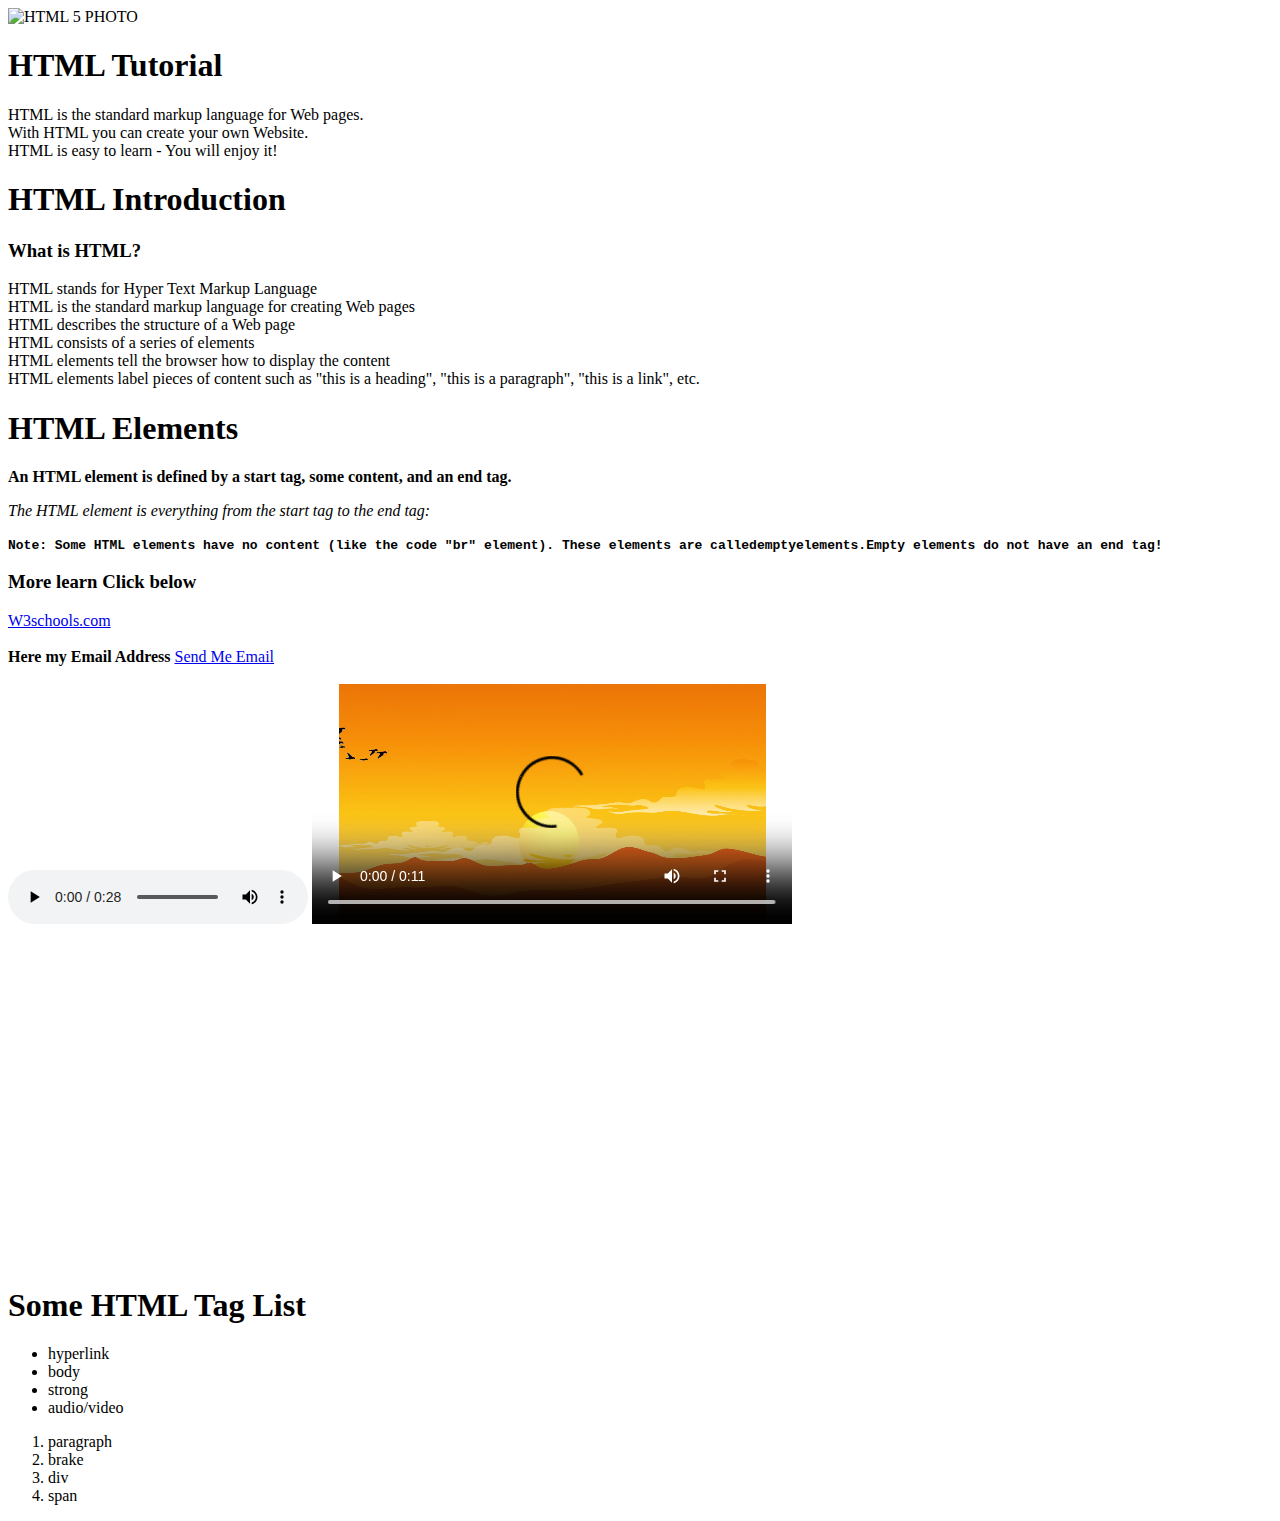
==== 26 Jan 2023 HTML5/index.html @ 227dbf77 "first commit" ====
<!DOCTYPE html>
<html lang="en">

<head>
    <meta charset="UTF-8">
    <meta http-equiv="X-UA-Compatible" content="IE=edge">
    <meta name="viewport" content="width=device-width, initial-scale=1.0">
    <title>Learn HTML </title>
</head>

<body>
    <img src="PHOTOS/HTML5.jpg" alt="HTML 5 PHOTO">
    <h1>HTML Tutorial</h1>
    <p>HTML is the standard markup language for Web pages. <br>
        With HTML you can create your own Website. <br>
        HTML is easy to learn - You will enjoy it!</p>
    <h1>HTML Introduction</h1>
    <h3>What is HTML?</h3>
    <p>HTML stands for Hyper Text Markup Language <br>
        HTML is the standard markup language for creating Web pages <br>
        HTML describes the structure of a Web page <br>
        HTML consists of a series of elements <br>
        HTML elements tell the browser how to display the content <br>
        HTML elements label pieces of content such as "this is a heading", "this is a paragraph", "this is a link", etc.
    </p>
    <h1>HTML Elements</h1>
    <strong>An HTML element is defined by a start tag, some content, and an end tag.</strong>
    <p> <i>The HTML element is everything from the start tag to the end tag:</i> </p>
    <tt>
        <h4>Note: Some HTML elements have no content (like the code "br" element). These elements are
            calledemptyelements.Empty elements do not have an end tag!</h4>
    </tt>
    <h3>More learn Click below</h3>
    <a href="https://www.w3schools.com/html/default.asp">W3schools.com</a>
    <br>
    <br>
    <b>Here my Email Address</b>
    <a href="mailto:Imdad.hossain015@gmail.com">Send Me Email</a>
    <br>
    <br>
    <audio src="Audios/Relax_Ringtone-5f0abde0-a5e2-3210-92c4-53962eddd40f.mp3" controls>RElex Tune</audio>
    <video width="480px" height="240px" src="videos/Nature .mp4" controls>Nature</video>
    <br>
    <br>
    <iframe width="560" height="315" src="https://www.youtube.com/embed/kyZ_5cvrXJI" title="YouTube video player"
        frameborder="0"
        allow="accelerometer; autoplay; clipboard-write; encrypted-media; gyroscope; picture-in-picture; web-share"
        allowfullscreen></iframe>

    <h1>Some HTML Tag List</h1>
    <ul>
        <li>hyperlink</li>
        <li>body</li>
        <li>strong</li>
        <li>audio/video</li>
    </ul>
    <ol>
        <li>paragraph</li>
        <li>brake</li>
        <li>div</li>
        <li>span</li>
    </ol>
</body>

</html>
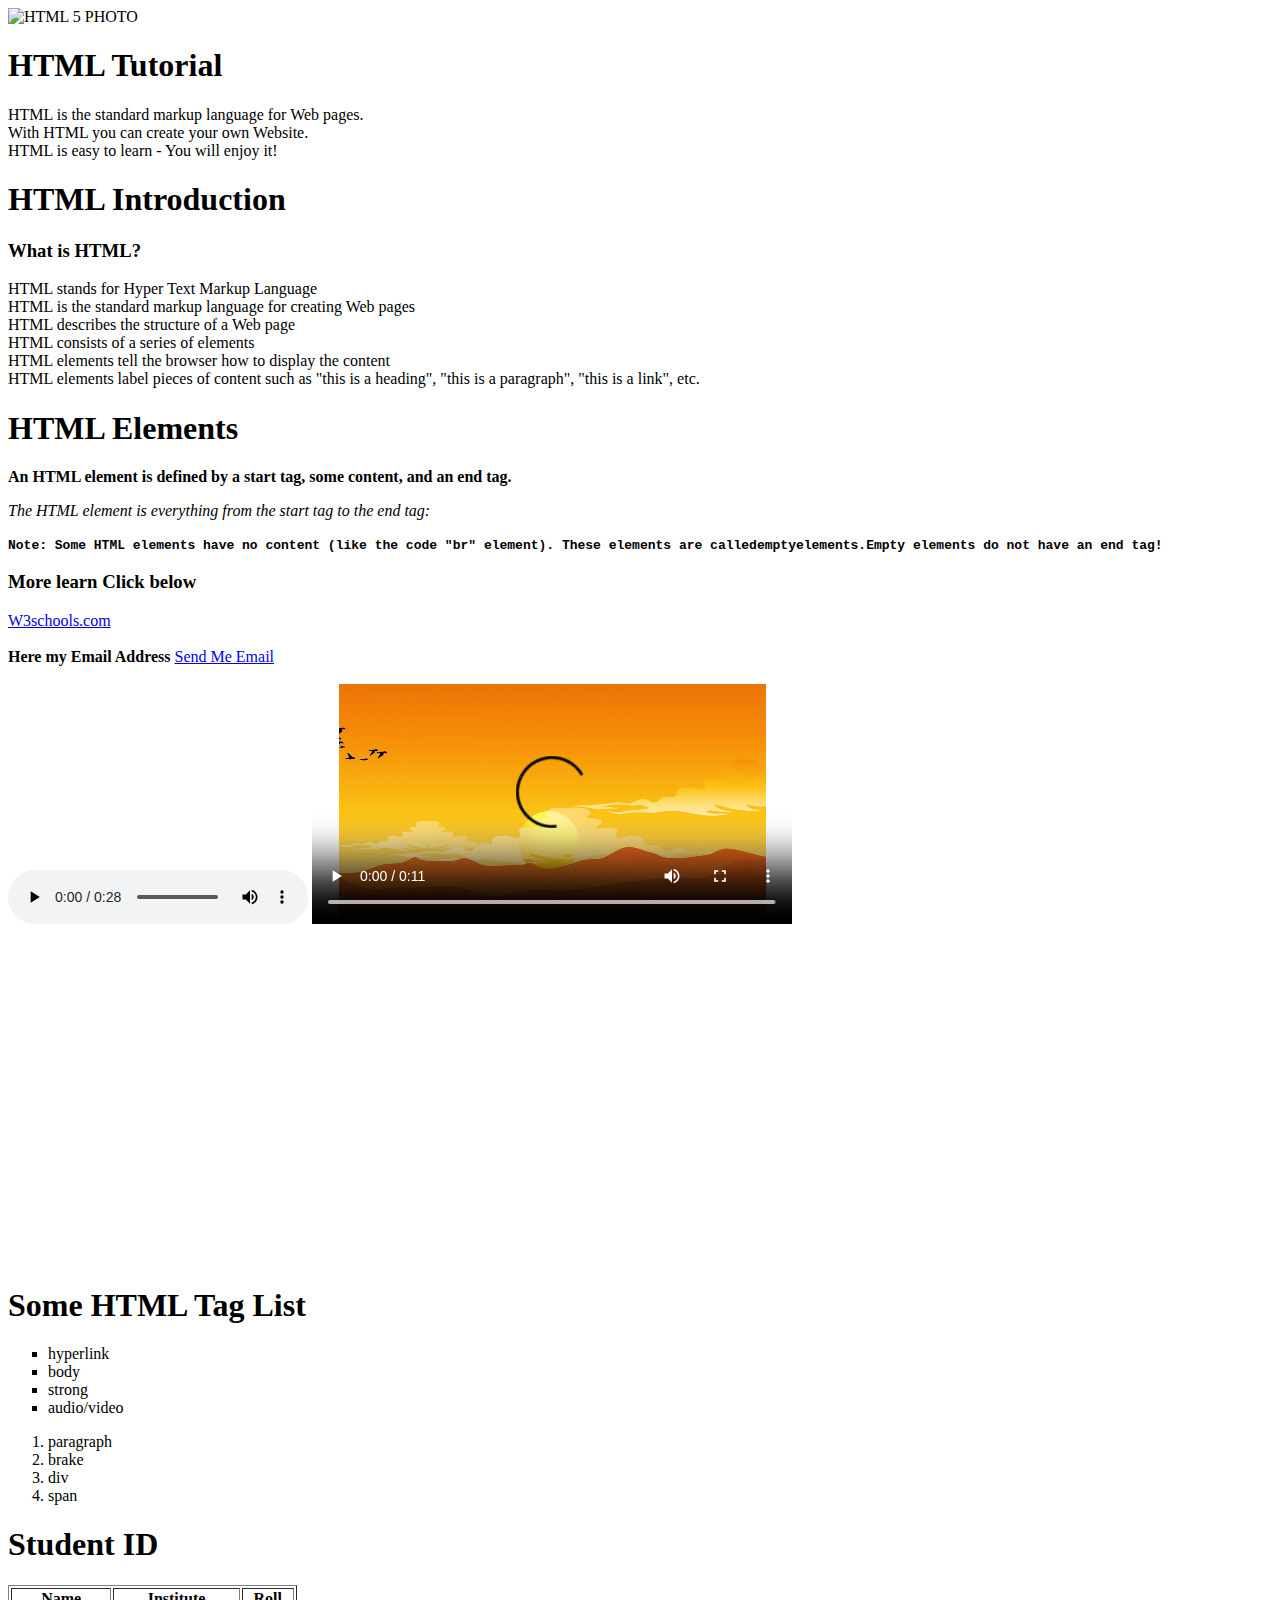
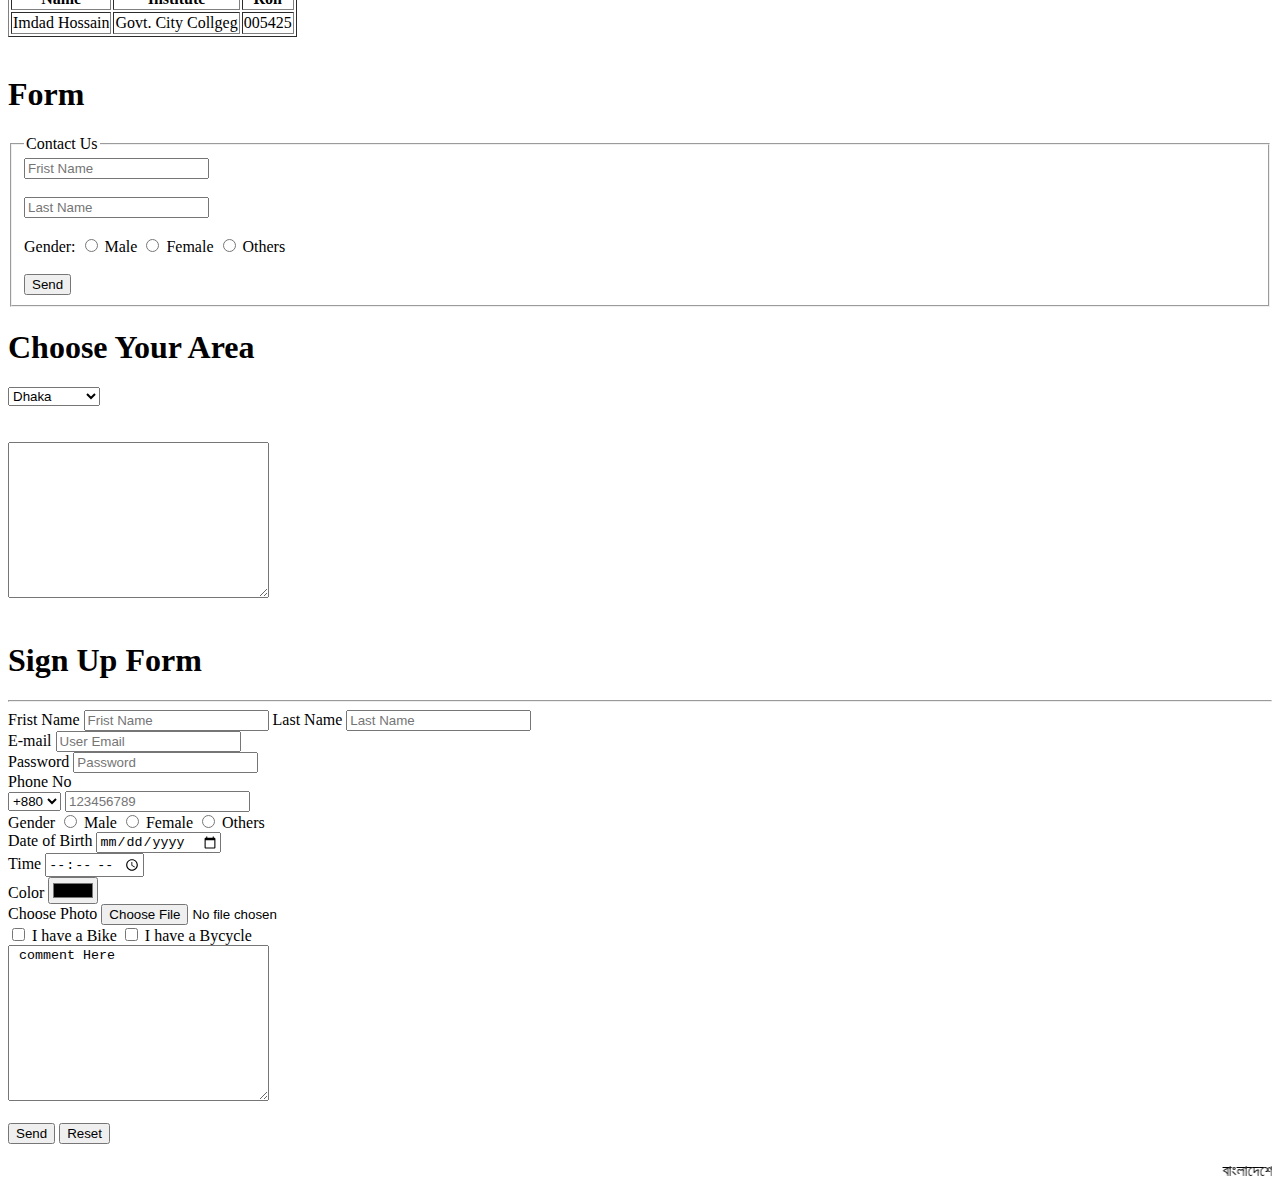
==== commit 32d54501: "css comit" ====
--- a/26 Jan 2023 HTML5/index.html
+++ b/26 Jan 2023 HTML5/index.html
@@ -48,7 +48,7 @@
         allowfullscreen></iframe>
 
     <h1>Some HTML Tag List</h1>
-    <ul>
+    <ul type="square">
         <li>hyperlink</li>
         <li>body</li>
         <li>strong</li>
@@ -60,6 +60,101 @@
         <li>div</li>
         <li>span</li>
     </ol>
+    <h1>Student ID</h1>
+    <table border="1">
+        <tr>
+            <th> Name </th>
+            <th> Institute </th>
+            <th> Roll </th>
+        </tr>
+        <tr>
+            <td> Imdad Hossain </td>
+            <td> Govt. City Collgeg </td>
+            <td> 005425 </td>
+        </tr>
+    </table>
+    <br>
+    <h1> Form </h1>
+    <fieldset>
+        <legend> Contact Us </legend>
+        <form action="">
+            <input type="text" placeholder="Frist Name"> <br> <br>
+            <input type="text" placeholder="Last Name"> <br> <br>
+            Gender:
+            <input type="radio" name="gender"> Male
+            <input type="radio" name="gender"> Female
+            <input type="radio" name="gender"> Others <br> <br>
+            <input type="submit" value="Send">
+        </form>
+    </fieldset>
+    <h1> Choose Your Area </h1>
+    <select name="" id="">
+        <option value="dha">Dhaka</option>
+        <option value="ctg">Chattogram</option>
+        <option value="syl">Sylet</option>
+        <option value="raj">Rajshahi</option>
+    </select> <br><br>
+    <br>
+    <textarea name="" id="" cols="30" rows="10">
+    </textarea>
+    <br><br>
+    <h1>Sign Up Form</h1>
+    <hr>
+    <label for="frist user"> Frist Name </label>
+    <input type="text" id="frist user" name="frist user" placeholder="Frist Name">
+    <label for="last user"> Last Name </label>
+    <input type="text" id="last user" name="last user" placeholder="Last Name">
+    <br>
+    <label for="email"> E-mail </label>
+    <input type="email" id="email" name="useremail" placeholder="User Email" required> <br>
+    <label for="pass"> Password </label>
+    <input type="password" id="pass" name="pass" placeholder="Password">
+    <br>
+    <label for="phn"> Phone No </label> <br>
+    <select name="Country code" id="">
+        <option value="+880"> +880 </option>
+        <option value="+997"> +997 </option>
+        <option value=" +001"> +001 </option>
+    </select>
+    <input type="number" id="phn" name="phone" placeholder="123456789" required>
+    <br>
+    Gender
+    <input type="radio" id="gnd1" name="Gender">
+    <label for="gnd1"> Male </label>
+    <input type="radio" id="gnd2" name="Gender">
+    <label for="gnd2"> Female </label>
+    <input type="radio" id="gnd3" name="Gender">
+    <label for="gnd3"> Others </label>
+    <br>
+    <label for="dob"> Date of Birth </label>
+    <input type="date" id="dob" name="dateofbirth">
+    <br>
+    <label for="time"> Time </label>
+    <input type="time" id="time" name="time">
+    <br>
+    <label for="colors"> Color </label>
+    <input type="color" id="colors" name="color">
+    <br>
+    <label for="file"> Choose Photo </label>
+    <input type="file" id="file" name="File">
+    <br>
+    <input type="checkbox" id="vehicle1" name="vec">
+    <label for="vehicle1"> I have a Bike </label>
+    <input type="checkbox" id="vehicle2" name="vec">
+    <label for="vehicle2"> I have a Bycycle </label>
+    <br>
+    <textarea name="comment" id="" cols="30" rows="10"> comment Here </textarea>
+    <br>
+    <br>
+    <input type="submit" value="Send">
+    <input type="reset" value="Reset">
+    <br><br>
+    <marquee behavior="" direction="">বাংলাদেশে এক মাস পার হওয়ার আগেই আবার খুচরা এবং পাইকারি বিদ্যুতের দাম বাড়ানোর ঘোষণা
+        দিয়েছে সরকার। ফলে ফেব্রুয়ারিতে আরেক দফা সব ধরনের গ্রাহকের বিদ্যুতের দাম বাড়তে যাচ্ছে।
+
+        পহেলা ফেব্রুয়ারি থেকে নতুন মূল্য কার্যকর হবে।</marquee>
+
+
 </body>
 
 </html>